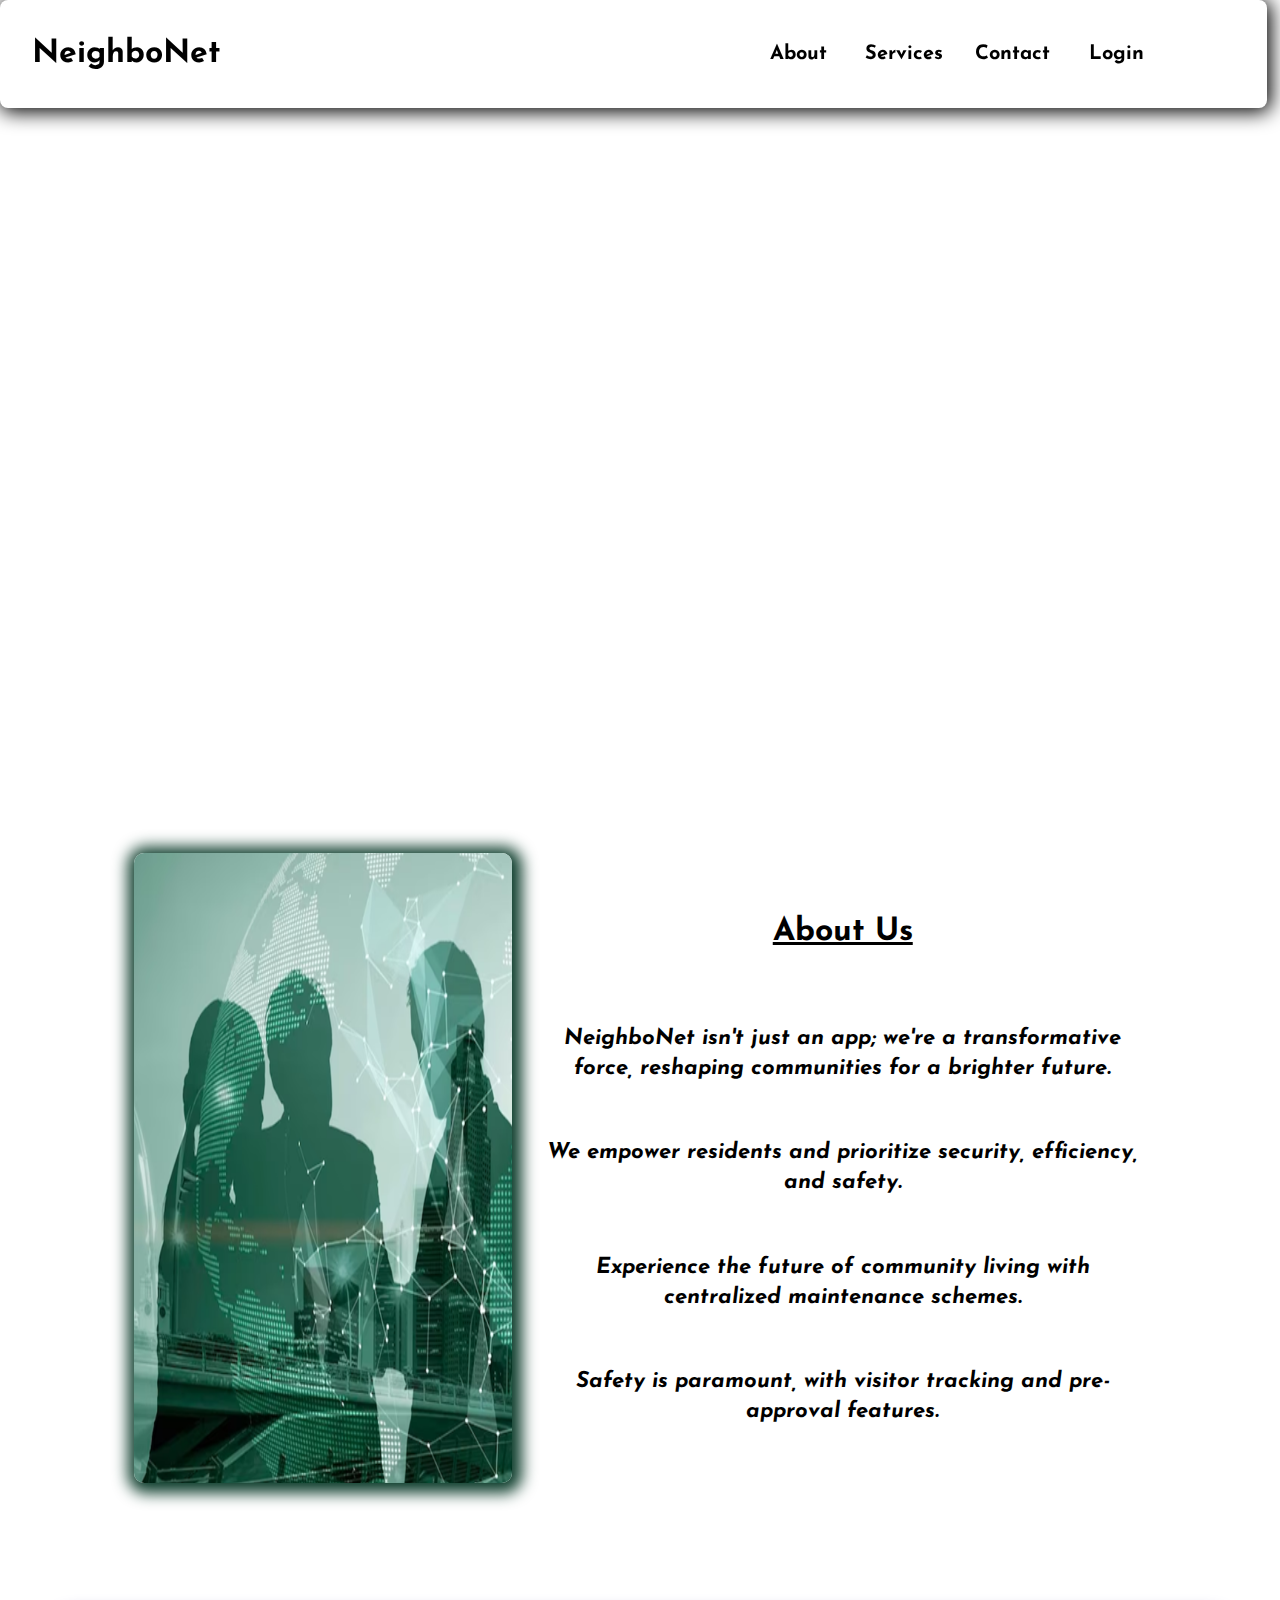
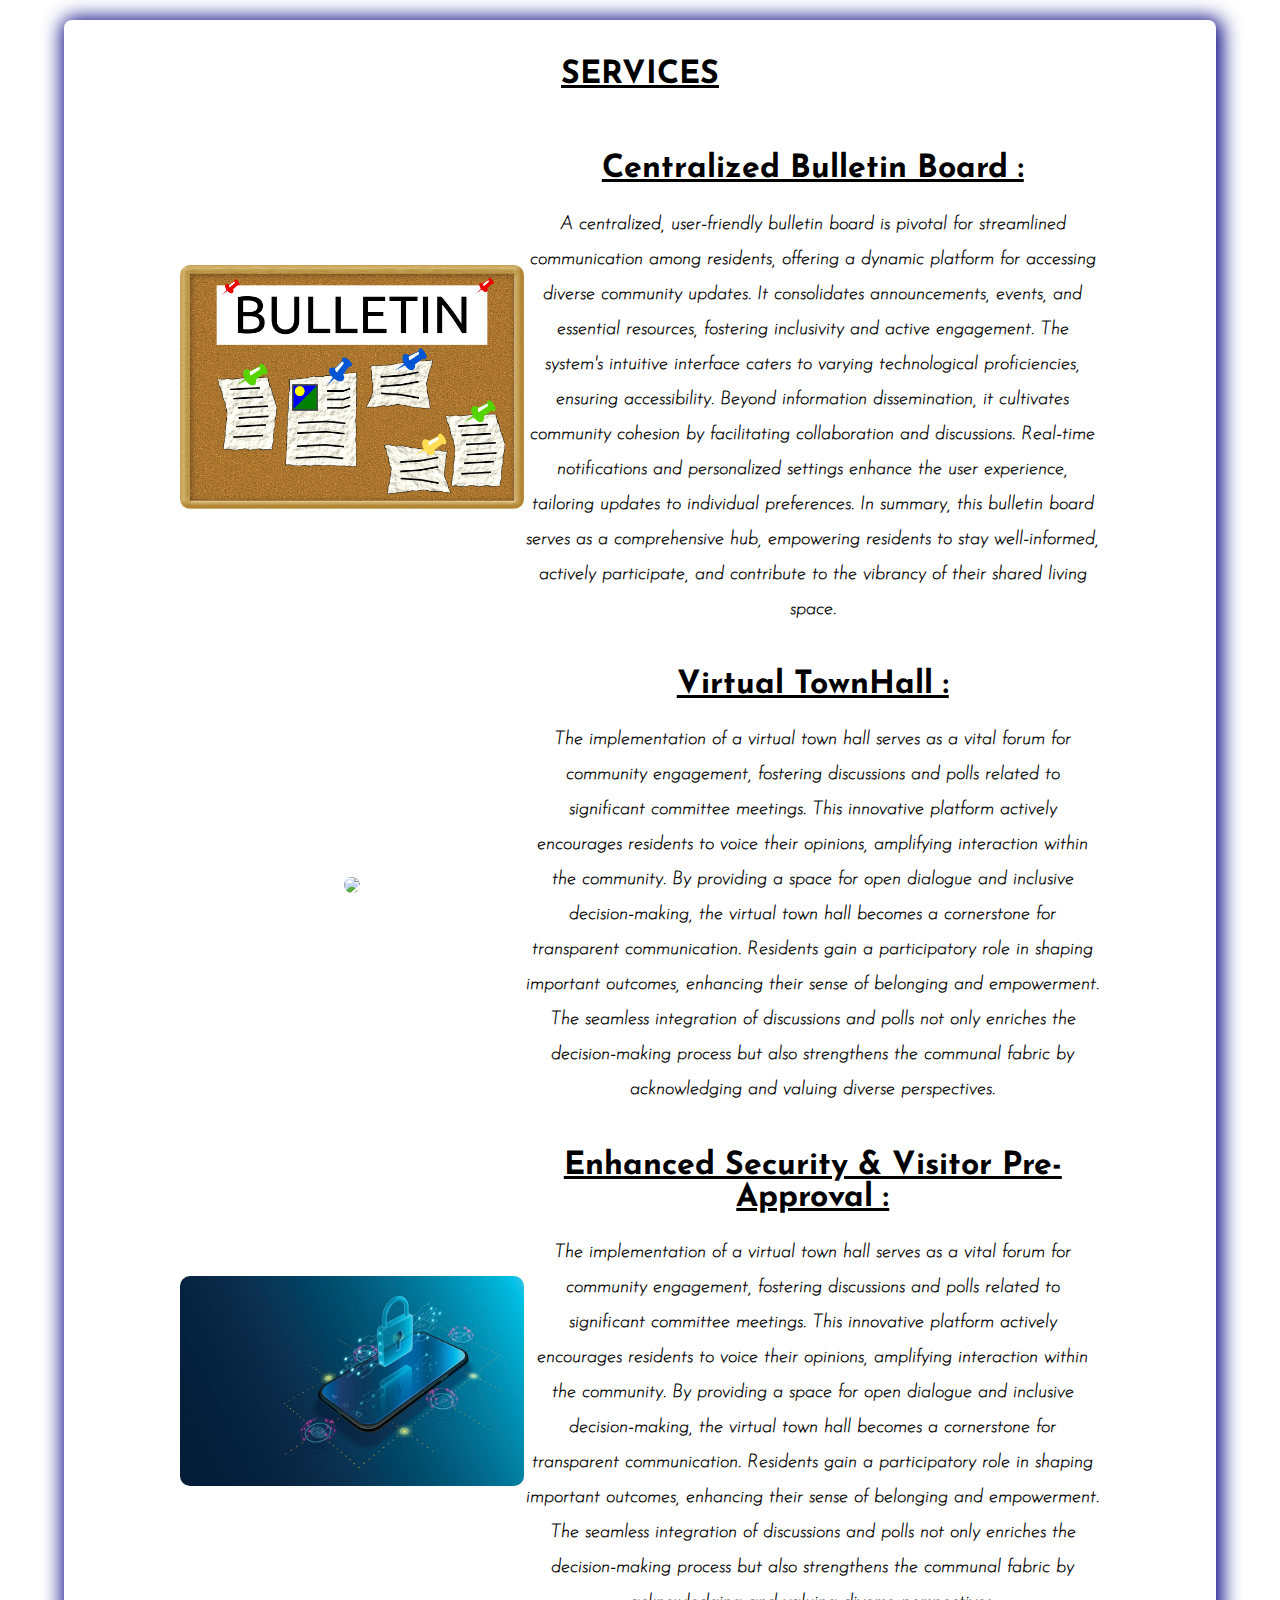
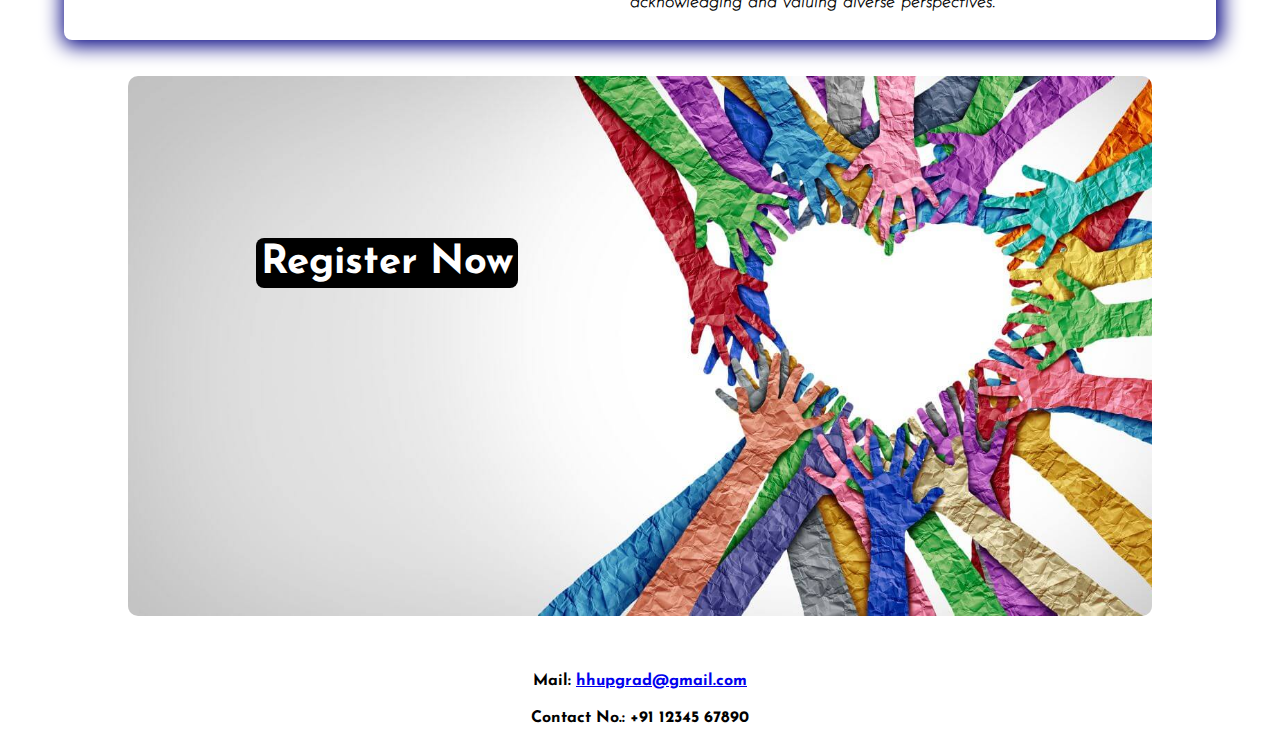
==== index.html @ 0fc73345 "26.01.2024" ====
<!DOCTYPE html>
<html lang="en">
<head>
    <meta charset="UTF-8">
    <meta name="viewport" content="width=device-width, initial-scale=1.0">
    <title>NeighboNet | Official WebPage</title>
    <link rel="stylesheet" href="https://cdnjs.cloudflare.com/ajax/libs/font-awesome/6.5.1/css/all.min.css" integrity="sha512-DTOQO9RWCH3ppGqcWaEA1BIZOC6xxalwEsw9c2QQeAIftl+Vegovlnee1c9QX4TctnWMn13TZye+giMm8e2LwA==" crossorigin="anonymous" referrerpolicy="no-referrer" />
    <link rel="stylesheet" href="style2.css"/>
    <style>
        html{
            scroll-behavior: smooth;
        }
        body {
            font-family: Arial, sans-serif;
            margin: 0;
            overflow-x:hidden;
            padding:0;
        }

        header {
            background-color:#333;
            color: #fff;
            padding: 10px 0;
            height: 70px;
        }

        nav {
            display: flex;
            justify-content: space-between;
            align-items: center;
            max-width: 1200px;
            margin: 0 auto;
            padding: 0 20px;

        }

        nav ul {
            list-style: none;
            padding: 0;
            margin: 0;
            display: flex;
        }

        nav li {
            margin-right: 20px;
        }

        nav a {
            text-decoration: none;
            color: #fff;
            font-weight: bold;
            transition: color 0.3s;
            padding: 20px;
            font-size: 1.3em;
        }

        nav a:hover {
            color: #ff5733;
            font-size: 1.5em;
            
        }


        #title {
            font-size: 36px;
            margin: 0;
            padding: 20px 0;
        }

        

        #text {
            text-align: center;
            color: black; /* Text color */
        }
        @keyframes fadein{
            from{
                opacity:0;
            }
            to{
                opacity:1;
            }
        }
        .container{
            margin-top:50px;
            height:150px;
            width: 350px;
            background-color: rgb(244, 168, 76);}
        
        .register-button {
            display: inline-block;
            padding: 15px 30px;
            font-size: 25px;
            font-family: Verdana;
            text-align: center;
            text-decoration: none;
            background-color: black; /* Blue background color */
            color: white; /* White text color */
            border: none; /* Remove border */
            border-radius: 5px; /* Rounded corners */
            cursor: pointer;
            transition: background-color 0.3s ease-in-out; /* Smooth background color transition */
        }

        .register-button:hover {
            background-color: #2980b9; /* Slightly darker blue on hover */
        }/*
        td{
            border:1px solid black;
        }*/
    </style>
</head>
<body>
    <div style='z-index:11000;position:fixed;box-shadow:2px 2px 20px 2px black;width:99vw;height:12vh;border-radius:8px;background: white;'>
        <table style='width:100%;height:100%;border-collapse:collapse;'>
            <tr>
                <td style='width:20%;'>
                    <center><h1><b>NeighboNet</b></h1></center>
                </td>
                <td style='width:40%;'></td>
                <td style='width:8%;'><center><a class='anchors' href='#about'>About</a></center></td>
                <td style='width:8%;'><center><a class='anchors' href='#services'>Services</a></center></td>
                <td style='width:8%;'><center><a class='anchors' href='#contact'>Contact</a></center></td>
                <td style='width:8%;'><center><a class='anchors' href='login.htm' target="_blank">Login</a></center></td>
                <td style='width:8%;'><center><a class='signup' href='neighbor_reg.htm' target="_blank">Sign Up</a></center></td>
            </tr>
        </table>
    </div>
    <br><br><br>
    <center><div style='background-image: url("Images/About BG.png");background-repeat: no-repeat;width:99vw;height:70vh;background-size: cover;background-position: 10% 15%;'>
        <center><h1 style='color:white;top:15%;left:26%;position:absolute;'>NeighboNet - Innovation Meets Community</h1></center>
        <!-- <img src="Images/About BG (2).png" id="aboutbg" style="margin-top: 30px;width: 1200px;height: 500px;animation-name:fadein;animation-duration:4s;animation-fill-mode:forawrds;border-radius:15px;"> -->
    </div></center>



    <!-- <center><div id="top1">
        <div class="overlay"></div> 
        <img src="Images/About BG (2).png" id="aboutbg" style="margin-top: 30px;width: 1200px;height: 500px;animation-name:fadein;animation-duration:4s;animation-fill-mode:forawrds;border-radius:15px;">
        </div></center> -->
    <!-- <div id="about" style="display: flex;margin-top: 50px;">
        <img src="Images/About_Us.png" style="border-radius:10px;box-shadow:2px 2px 15px 8px #0c3c2b;height: 475px;width: 468px;margin-left: 40px;">
        
        <h1 style="margin-top: 60px;transform: translate(-150px,-5px);font-family: sans-serif;">About Us</h1>
        <h3 style="font-family: Segoe UI;margin-top:120px;margin-left: -400px;">NeighboNet isnt just an app; we're a transformative force, reshaping</h3>
        <h3 style="font-family: Segoe UI;margin-top:160px;margin-left: -600px;">communities for a brighter future.</h3>
        <h3 style="font-family: Segoe UI;margin-top:220px;margin-left: -300px;">We empower residents and prioritize security, efficiency, and safety.</h3>
        <h3 style="font-family: Segoe UI;margin-top:280px;margin-left: -600px;">Experience the future of community living with centralized</h3>
        <h3 style="font-family: Segoe UI;margin-top:320px;margin-left: -515px;">updates, interactive townhall meetings, and accountability-driven </h3>
        <h3 style="font-family: Segoe UI;margin-top:360px;margin-left: -580px;">maintenance schemes. </h3>
        <h3 style="font-family: Segoe UI;margin-top:420px;margin-left: -200px;">Safety is paramount, with visitor tracking and pre-approval features.</h3>

    </div> -->
    <br><br>
    <center><table id='about' style='width:99vw;height:100vh;border-collapse:collapse;'>
        <tr>
            <td style='width:10%;'></td>
            <td style='width:30%;'>
                <center><img src="Images/About_Us.png" style="border-radius:10px;box-shadow:2px 2px 15px 8px #0c3c2b;width:100%;height:70vh;"></center>
            </td>
            <td style='width:2%;'></td>
            <td style='width:48%;'>
                <center><h1><u>About Us</u></h1></center>
                <br><br>
                <center>
                    <h2 style='line-height:30px;font-size:22px;font-family:Josefin-bold-italic;'>NeighboNet isn't just an app; we're a transformative force, reshaping communities for a brighter future.</h2>
                    <br>
                    <h2 style='line-height:30px;font-size:22px;font-family:Josefin-bold-italic;'>We empower residents and prioritize security, efficiency, and safety.</h2>
                    <br>
                    <h2 style='line-height:30px;font-size:22px;font-family:Josefin-bold-italic;'>Experience the future of community living with centralized maintenance schemes. </h2>
                    <br>
                    <h2 style='line-height:30px;font-size:22px;font-family:Josefin-bold-italic;'>Safety is paramount, with visitor tracking and pre-approval features.</h2>

                </center>
            </td>
            <td style='width:10%;'></td>
    </table></center>
    <center><div id='services' style='width:90vw;border-radius:8px;box-shadow:2px 2px 20px 4px navy;'>
        <br>
        <center><h1><u>SERVICES</u></h1></center>
        <!-- <center><table style='width:100%;border-collapse:collapse;'>
            <tr>
                <td style='width:10%;'></td>
                <td style='width:30%;'>
                    <center><img style='width:100%;' src='Images/board.png'></center>
                </td>
                <td style='width:70%;'>
                    <center><h1><span style='padding:8px;' class='fa fa-solid fa-list'></span><u>Centralized Bulletin Board :</u></h1></center>
                    <center><h3 style='font-family: Josefin-thinitalic;line-height: 35px;'>A centralized, user-friendly bulletin board is pivotal for streamlined communication among residents, offering a dynamic platform for accessing diverse community updates. It consolidates announcements, events, and essential resources, fostering inclusivity and active engagement. The system's intuitive interface caters to varying technological proficiencies, ensuring accessibility. Beyond information dissemination, it cultivates community cohesion by facilitating collaboration and discussions. Real-time notifications and personalized settings enhance the user experience, tailoring updates to individual preferences. In summary, this bulletin board serves as a comprehensive hub, empowering residents to stay well-informed, actively participate, and contribute to the vibrancy of their shared living space.</h3></center>

                </td>
                <td style='width:10%;'></td>
            </tr>
        </table></center> -->
        <br>
        <center><table style='width:100%;border-collapse:collapse;'>
            <tr>
                <td style='width:10%;'></td>
                <td style='width:30%;'>
                    <center><img style='width:100%;border-radius:10px;' src='Images/board.png'></center>
                </td>
                <td style='width:50%;'>
                    <center><h1><u>Centralized Bulletin Board :</u></h1></center>
                    <center><h3 style='font-family: Josefin-thinitalic;line-height: 35px;'>A centralized, user-friendly bulletin board is pivotal for streamlined communication among residents, offering a dynamic platform for accessing diverse community updates. It consolidates announcements, events, and essential resources, fostering inclusivity and active engagement. The system's intuitive interface caters to varying technological proficiencies, ensuring accessibility. Beyond information dissemination, it cultivates community cohesion by facilitating collaboration and discussions. Real-time notifications and personalized settings enhance the user experience, tailoring updates to individual preferences. In summary, this bulletin board serves as a comprehensive hub, empowering residents to stay well-informed, actively participate, and contribute to the vibrancy of their shared living space.</h3></center>

                </td>
                <td style='width:10%;'></td>
            </tr>
            <tr>
                <td style='width:10%;'></td>
                <td style='width:30%;'>
                    <center><img style='width:100%;border-radius:10px;' src='Images/virtual-townhall.png'></center>
                </td>
                <td style='width:50%;'>
                    <center><h1><u>Virtual TownHall :</u></h1></center>
                    <center><h3 style='font-family: Josefin-thinitalic;line-height: 35px;'>The implementation of a virtual town hall serves as a vital forum for community engagement, fostering discussions and polls related to significant committee meetings. This innovative platform actively encourages residents to voice their opinions, amplifying interaction within the community. By providing a space for open dialogue and inclusive decision-making, the virtual town hall becomes a cornerstone for transparent communication. Residents gain a participatory role in shaping important outcomes, enhancing their sense of belonging and empowerment. The seamless integration of discussions and polls not only enriches the decision-making process but also strengthens the communal fabric by acknowledging and valuing diverse perspectives.</h3></center>
                </td>
                <td style='width:10%;'></td>
            </tr>
            <tr>
                <td style='width:10%;'></td>
                <td style='width:30%;'>
                    <center><img style='width:100%;border-radius:10px;' src='Images/security.jpg'></center>
                </td>
                <td style='width:50%;'>
                    <center><h1><u>Enhanced Security & Visitor Pre-Approval :</u></h1></center>
                    <center><h3 style='font-family: Josefin-thinitalic;line-height: 35px;'>The implementation of a virtual town hall serves as a vital forum for community engagement, fostering discussions and polls related to significant committee meetings. This innovative platform actively encourages residents to voice their opinions, amplifying interaction within the community. By providing a space for open dialogue and inclusive decision-making, the virtual town hall becomes a cornerstone for transparent communication. Residents gain a participatory role in shaping important outcomes, enhancing their sense of belonging and empowerment. The seamless integration of discussions and polls not only enriches the decision-making process but also strengthens the communal fabric by acknowledging and valuing diverse perspectives.</h3></center>
                </td>
                <td style='width:10%;'></td>
            </tr>
        </table></center>

        
       <!--  <center><h1><span style='padding:8px;' class='fa fa-solid fa-list'></span><u>Centralized Bulletin Board :</u><span style='font-family: Josefin-thinitalic;line-height:50px;'> A centralized and user-friendly bulletin board, which helps residents to be updated to date from where ever they are. This helps in streamlining the communication.</span></h1></center>
        <br><br>
        <center><h1><span style='padding:8px;' class='fa fa-solid fa-building'></span><u>Virtual TownHall:</u><span style='font-family: Josefin-thinitalic;line-height:50px;'> A virtual townhall for discussions and polls about important meetings which is it be conducted by the committee. This helps in increasing the resident interaction in the community by encouraging them to voice their opinions.</span></h1></center>
        <br><br>
         <center><h1><span style='padding:8px;' class='fa fa-solid fa-file-shield'></span><u>Enhanced Security & Visitor pre-approval: </u><span style='font-family: Josefin-thinitalic;line-height:50px;'> A dedicated space for security personnel to record visitor information through our simplified process. An visitor pre approval feature is also implemented which helps in streamlining the entry process making arrival process smoother</span></h1></center> -->
    </div></center>


    <!--<div id="services">
        <h1 style="margin-left: 600px;margin-top: 50px;">SERVICES</h1>
            
        <div class="card-category-1">
            
            <div class="basic-card basic-card-aqua box">
                <div class="card-content">
                    <span class="card-title">Centralized Bulletin Board</span>
                    <p class="card-text">
                        A centralized and user-friendly bulletin board, which helps residents to be updated to date from where ever they are. This helps in streamlining the communication.<br><br>
                    </p>
                </div>

                <div class="card-link">
                    <a href="#" title="Read Full"><span></span></a>
                </div>
            </div>

            <div class="basic-card basic-card-lips box">
                <div class="card-content">
                    <span class="card-title">Virtual Townhall</span>
                    <p class="card-text">
                        A virtual townhall for discussions and polls about important meetings which is it be conducted by the committee. This helps in increasing the resident interaction in the community by encouraging them to voice their opinions.<br><br><br>
                    </p>
                </div>

                <div class="card-link">
                    <a href="#" title="Read Full"><span></span></a>
                </div>
            </div>

           

            <div class="basic-card basic-card-dark box">
                <div class="card-content">
                    <span class="card-title">Enhanced Security & Visitor pre-approval</span>
                    <p class="card-text">
                        A dedicated space for security personnel to record visitor information through our simplified process. An visitor pre approval feature is also implemented which helps in streamlining the entry process making arrival process smoother
                    </p>
                </div>

                <div class="card-link">
                    <a href="#" title="Read Full"><span></span></a>
                </div>
            </div>
            
        </div>

        
        <br/>
        <div class="container" style="margin-left: 60px;">
            <h2 style="transform: translate(20px,20px);">Centralized Bulletin Board</h2>
            <h3 style="padding: 5px;"><center>A centralized and userfriendly bulletin board, which helps residents to be updated to date from where ever they are.</center></h3>
        </div>

        <div class="container" style="margin-left: 60px;">
            <h2 style="transform: translate(20px,20px);">Virtual Townhall</h2>
            <h3 style="padding: 5px;"><center>A virtual townhall for discussions and polls about important meetings which is it be conducted by the committee.</center></h3>
        </div>
    </div> -->

    <!-- <div id="reg_now">
        <img src="Images/Reg_Bg.jpeg" style="height: 420px;width: 1100px;border-radius: 20px;transform: translateX(60px);">
        <a href="neighbor_reg.htm" class="register-button" style="transform: translate(-980px,-200px);">Register Now</a>
    </div>

    <div id="contact">
        <i class="fa-regular fa-envelope fa-4x" style="color: black;margin-left: 95px;"></i>
        <h2 style="margin-top: -45px;margin-left: 200px;font-size: 2em;color: black;">hhupgrad@gmail.com
        </h2>
        
        <i class="fa-solid fa-phone fa-3x" style="color: black;margin-left: 100px;"></i>
        <h2 style="margin-top: -38px;margin-left: 200px;font-size: 2em;color: black;">+91 1234 567 890</h2>

    </div> -->
    <br><br>
    <center><div style='width:80vw;height:60vh;border-radius:10px;background-image:url("Images/Reg_Bg.jpeg");background-repeat:no-repeat;background-size: cover;'>
        <br><br><br><br><br><br><br><br><br>
        <a class='registernow' href="neighbor_reg.htm">Register Now</a>

    </div></center>
    <br><br>
    <center><div id='contact'>
        <center><h4>Mail: <a href='mailto:hhupgrad@gmail.com'>hhupgrad@gmail.com</a></h4></center>
        <center><h4>Contact No.: +91 12345 67890</h4></center>
    </div></center>

    
</body>
<script>
    
    function reg(){
        window.open('neighbor_reg.htm');
    }
</script>
</html>
---- style2.css ----
@font-face{
	src:url('assets/JosefinSansLight.ttf');
	font-family: Josefin;
	font-weight:light;
}
@font-face{
	src:url('assets/JosefinSansBoldItalic.ttf');
	font-family: Josefin-bold-italic;
}

@font-face{
	src:url('assets/JosefinSansBold.ttf');
	font-family: Josefin-bold;
}
@font-face{
	src:url('assets/JosefinSansSemiBold.ttf');
	font-family: Josefin-semibold;
}

@font-face{
	src:url('assets/JosefinSansThinItalic.ttf');
	font-family: Josefin-thinitalic;
}
@font-face{
	src:url('assets/JosefinSansLightItalic.ttf');
	font-family: Josefin-lightitalic;
}
@font-face{
	src:url('assets/JosefinSansRegular.ttf');
	font-family: Josefin-regular;
}
@font-face{
	src:url('assets/JosefinSansThin.ttf');
	font-family: Josefin-thin;
}
body{
	margin:0;
	padding:0;
}
.anchors{
	text-decoration:none;
	color:black;
	font-family:Josefin-bold;
	font-size:20px;
	padding:15px;
	border-radius:10px;
	transition:0.5s;
}
.anchors:hover{
	box-shadow:inset 7px 0px 0px 0px #04ba1c,
	inset -7px 0px 0px 0px #04ba1c,
	inset 0px 2px 0px 0px navy,
	inset 0px -2px 0px 0px navy;
	text-decoration:underline;
	text-decoration-color:black;
}
.signup{
	text-decoration:none;
	color:white;
	padding:15px;
	font-family:Josefin-bold;
	font-size:20px;
	border-radius:10px;
	transition:0.5s;
	animation-name:wipe;
	animation-duration:4s;
	animation-iteration-count: infinite;
	animation-fill-mode: forwards;
}
@keyframes wipe{
	0%{
		background:white;
	}
	5%{
		box-shadow:inset 200px 0px 0px 0px navy;
		color:white;
	}
	50%{
		box-shadow:inset -200px 0px 0px 0px white;
		color:black;
	}
	75%{
		box-shadow:inset 200px 0px 0px 0px navy;
		color:white;
	}
	95%{
		box-shadow:inset -200px 0px 0px 0px white;
		color:black;
	}
}
.signup:hover{
	animation:none;
	text-decoration: underline;
	text-decoation-color:white;
	box-shadow:inset 200px 0px 0px 0px #56b863;

	

}
.registernow{
	background: black;
	border-radius:8px;
	color:white;
	padding:5px;
	font-family: Josefin-bold;
	font-size:40px;
	position:absolute;
	left:20%;
	transition:0.3s;
	text-decoration:none;



}
.registernow:hover{
	cursor:pointer;
	background: #039dfc;
	border-width:0px;

}





h1,h2,h3,h4,h5,h6{
	font-family:Josefin-bold;
}
.proceed{
	height:8vh;
	font-family: Josefin;
	background:white;
	border-width:1px;
	border-radius:5px;
	transition:0.5s;

}
.proceed:hover{
	cursor:pointer;
	background: green;
	color:white;

}
.inputbox{
	position:relative;
	width:25vw;
}
.inputbox input{
	width:100%;
	height:6vh;
	border-radius:5px;
	outline:none;

}
.inputbox input:focus{
	border:2px solid navy;
	outline:none;
}
.inputbox label{
	pointer-events: none;
	font-family:Josefin;
	position:absolute;
	top:25%;
	left:2.5%;
	color:grey;
	transition:0.5s;
	background:white;
	padding:5px;

}
.inputbox input:valid ~ label{
	left:55%;
	top:-35%;
	color:grey;
	border-radius:5px;
	border:0.5px solid navy;
}
.inputbox input:focus ~ label{
	left:55%;
	top:-35%;
	color:navy;
	border-radius:5px;
	border:0.5px solid navy;

}
.inputbox input:disabled{
	border:2px solid grey;

}
.inputbox input:disabled ~ label{
	left:55%;
	top:-32%;
}

#postsel{
	width:60%;
	height:5vh;
	font-family:Josefin-regular;
}
.loginbtn{
	background:purple;
	color:white;
	font-family:Josefin-regular;
	width:6vw;
	height:8vh;
	border-radius:8px;
	font-size:1rem;
	border-width:0px;
	transition:0.5s;
}
.loginbtn:hover{
	cursor:pointer;
	letter-spacing:1.5px;
	text-decoration:underline;
	text-decoration-color:white;

}
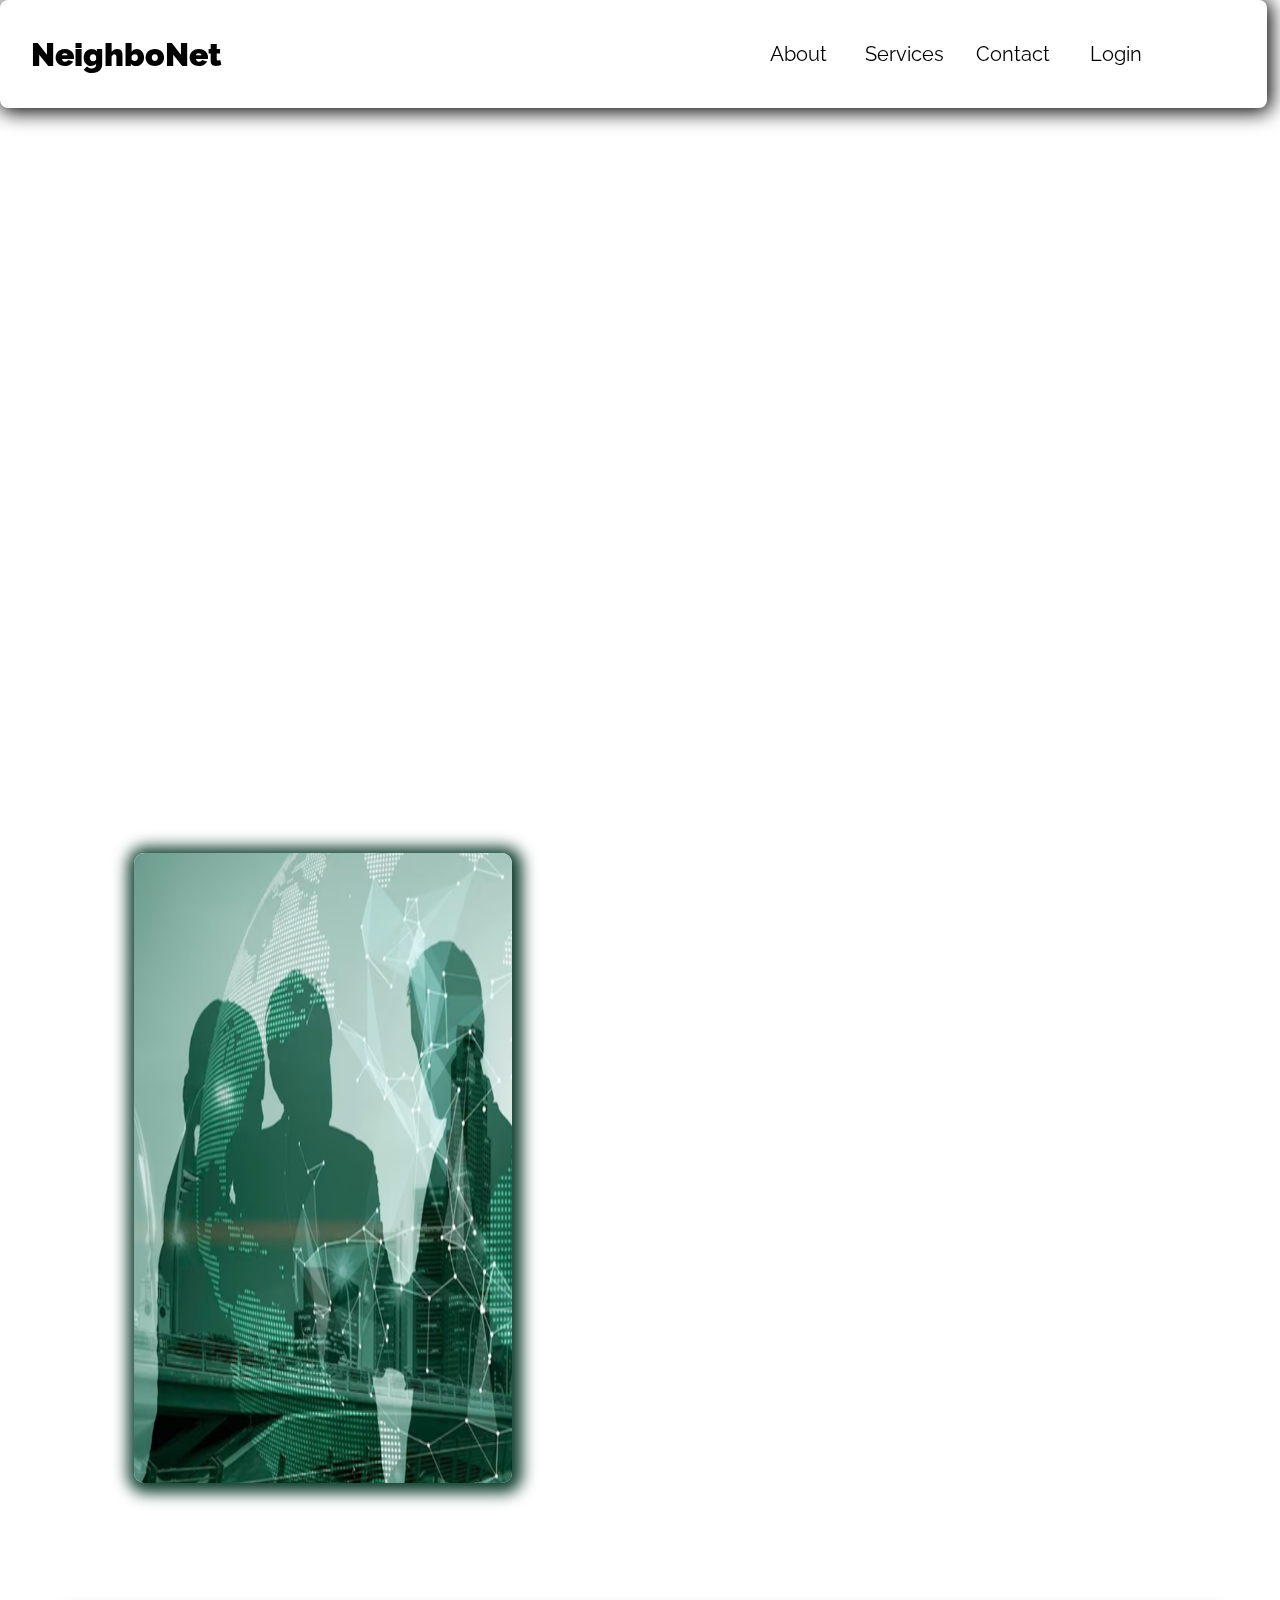
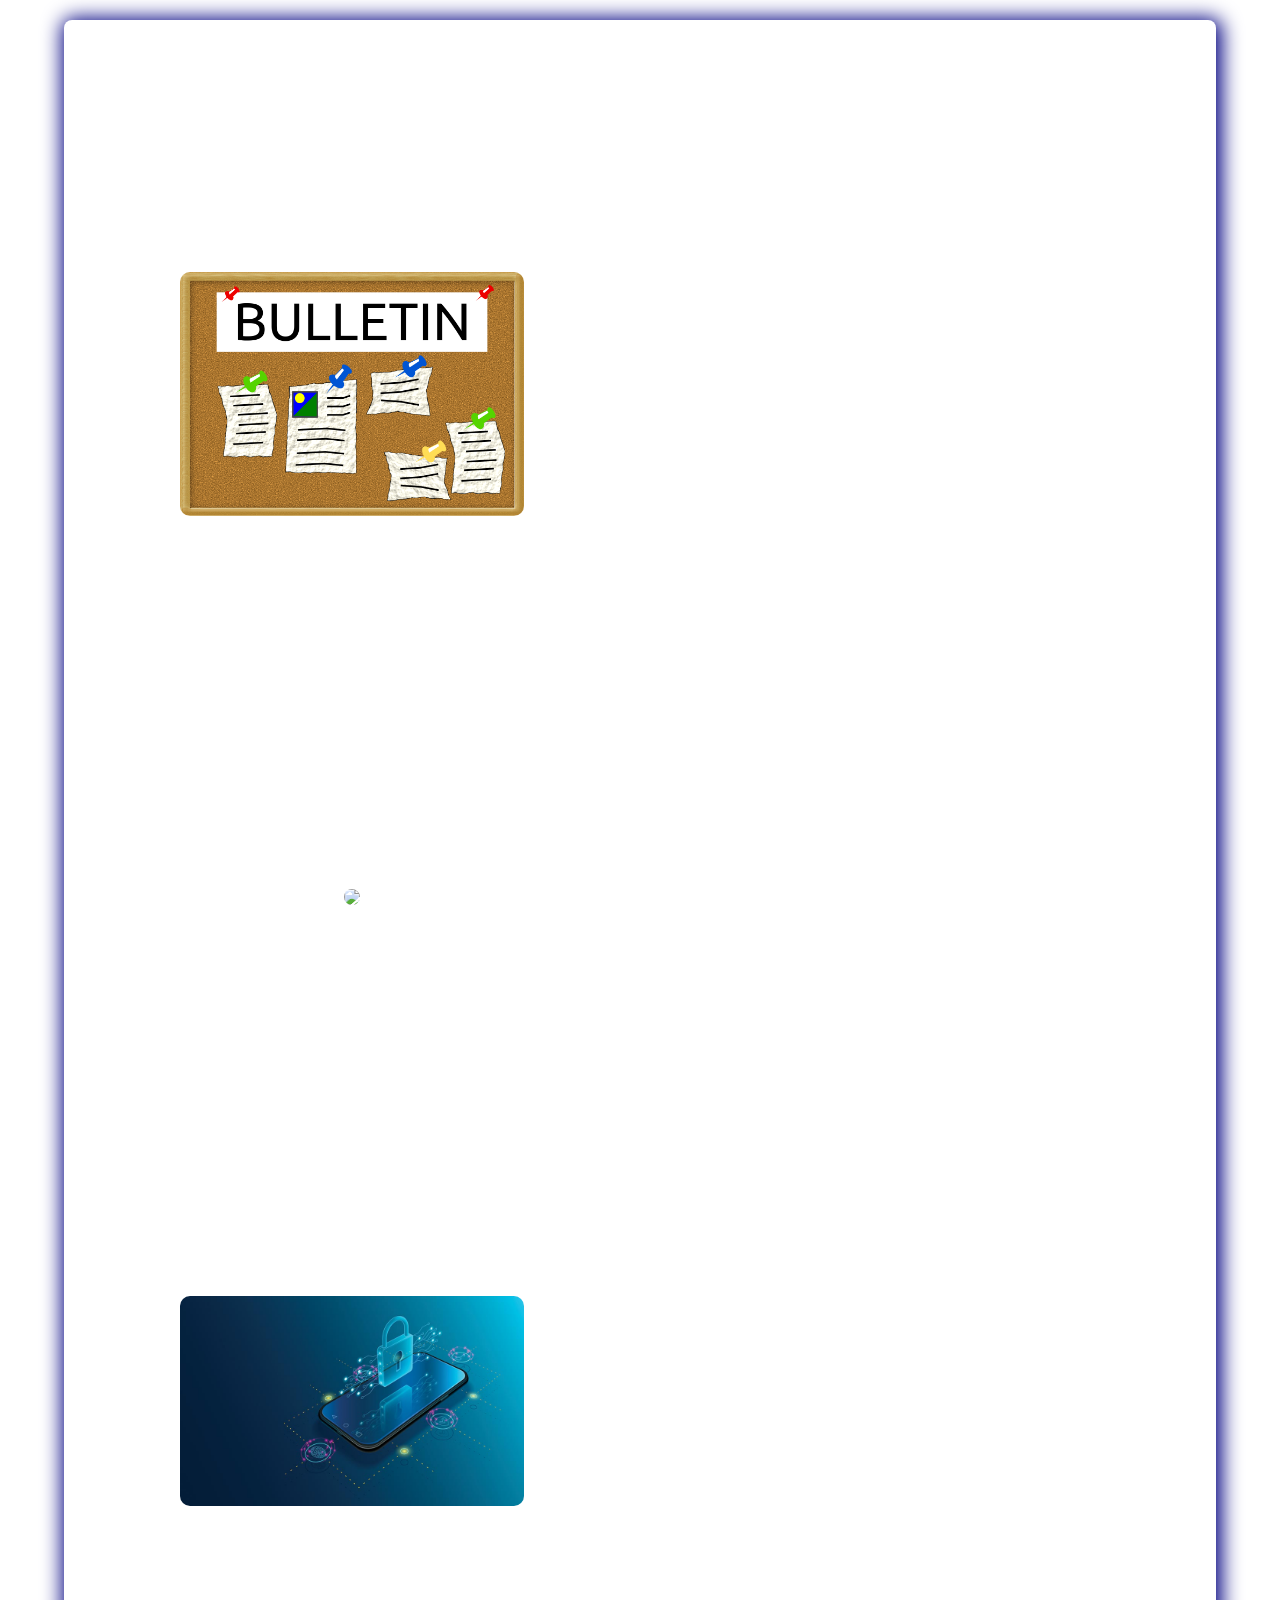
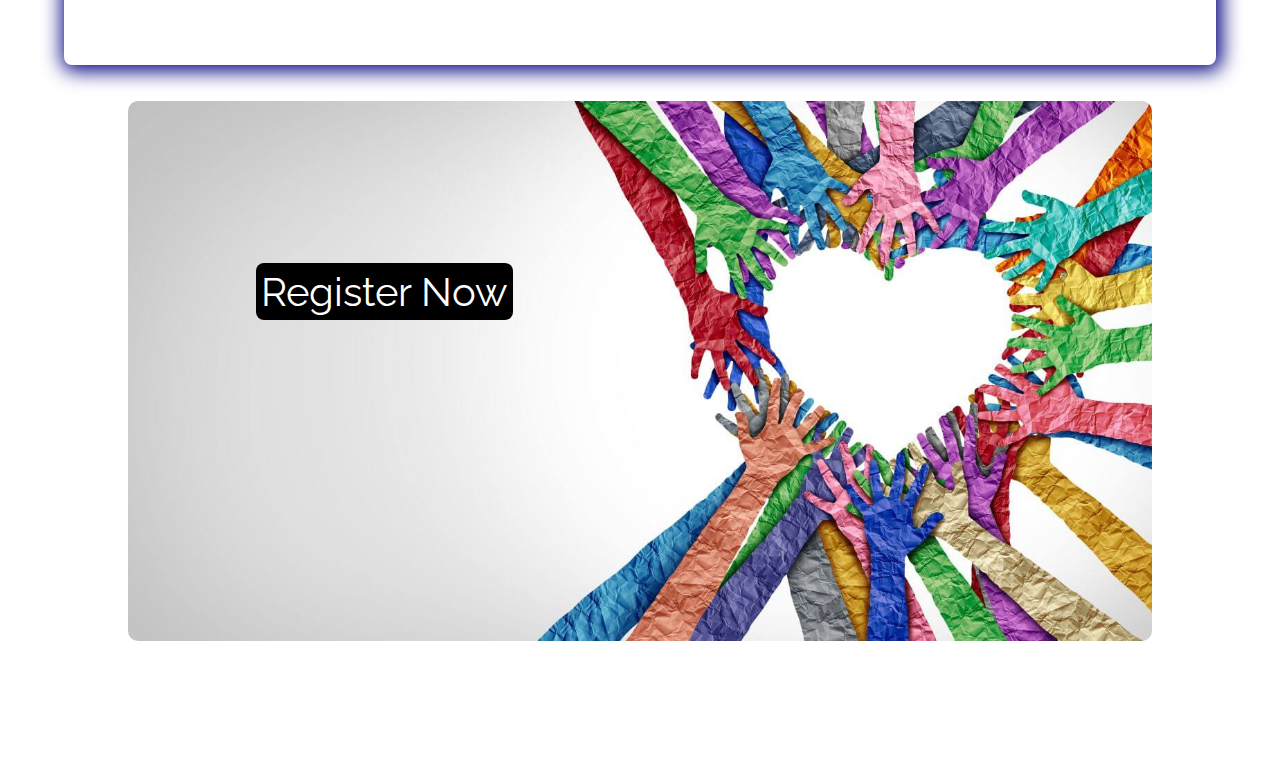
==== commit b7b278fb: "Take screenshots" ====
--- a/index.html
+++ b/index.html
@@ -109,6 +109,20 @@
             border:1px solid black;
         }*/
     </style>
+    <style>
+        /* Add styles for the initially hidden elements */
+        .hidden {
+          opacity: 0;
+          transform: translateY(20px); /* Adjust the initial translateY value as needed */
+          transition: opacity 0.5s ease-in-out, transform 0.5s ease-in-out;
+        }
+      
+        /* Add styles for the revealed elements */
+        .visible {
+          opacity: 1;
+          transform: translateY(0);
+        }
+      </style>
 </head>
 <body>
     <div style='z-index:11000;position:fixed;box-shadow:2px 2px 20px 2px black;width:99vw;height:12vh;border-radius:8px;background: white;'>
@@ -127,8 +141,8 @@
         </table>
     </div>
     <br><br><br>
-    <center><div style='background-image: url("Images/About BG.png");background-repeat: no-repeat;width:99vw;height:70vh;background-size: cover;background-position: 10% 15%;'>
-        <center><h1 style='color:white;top:15%;left:26%;position:absolute;'>NeighboNet - Innovation Meets Community</h1></center>
+    <center><div class = "hidden" style='background-image: url("Images/About BG.png");background-repeat: no-repeat;width:99vw;height:70vh;background-size: cover;background-position: 10% 15%;'>
+        <center><h1 class = "hidden" style='color:white;top:15%;left:26%;position:absolute;'>NeighboNet - Innovation Meets Community</h1></center>
         <!-- <img src="Images/About BG (2).png" id="aboutbg" style="margin-top: 30px;width: 1200px;height: 500px;animation-name:fadein;animation-duration:4s;animation-fill-mode:forawrds;border-radius:15px;"> -->
     </div></center>
 
@@ -160,10 +174,10 @@
             </td>
             <td style='width:2%;'></td>
             <td style='width:48%;'>
-                <center><h1><u>About Us</u></h1></center>
+                <center><h1 class = "hidden"><u>About Us</u></h1></center>
                 <br><br>
-                <center>
-                    <h2 style='line-height:30px;font-size:22px;font-family:Josefin-bold-italic;'>NeighboNet isn't just an app; we're a transformative force, reshaping communities for a brighter future.</h2>
+                <center class = "hidden">
+                    <h2  style='line-height:30px;font-size:22px;font-family:Josefin-italic;'>NeighboNet isn't just an app; we're a transformative force, reshaping communities for a brighter future.</h2>
                     <br>
                     <h2 style='line-height:30px;font-size:22px;font-family:Josefin-bold-italic;'>We empower residents and prioritize security, efficiency, and safety.</h2>
                     <br>
@@ -177,7 +191,7 @@
     </table></center>
     <center><div id='services' style='width:90vw;border-radius:8px;box-shadow:2px 2px 20px 4px navy;'>
         <br>
-        <center><h1><u>SERVICES</u></h1></center>
+        <center class = "hidden"><h1><u>SERVICES</u></h1></center>
         <!-- <center><table style='width:100%;border-collapse:collapse;'>
             <tr>
                 <td style='width:10%;'></td>
@@ -193,13 +207,13 @@
             </tr>
         </table></center> -->
         <br>
-        <center><table style='width:100%;border-collapse:collapse;'>
+        <center ><table style='width:100%;border-collapse:collapse;'>
             <tr>
                 <td style='width:10%;'></td>
                 <td style='width:30%;'>
                     <center><img style='width:100%;border-radius:10px;' src='Images/board.png'></center>
                 </td>
-                <td style='width:50%;'>
+                <td style='width:50%;' class = "hidden">
                     <center><h1><u>Centralized Bulletin Board :</u></h1></center>
                     <center><h3 style='font-family: Josefin-thinitalic;line-height: 35px;'>A centralized, user-friendly bulletin board is pivotal for streamlined communication among residents, offering a dynamic platform for accessing diverse community updates. It consolidates announcements, events, and essential resources, fostering inclusivity and active engagement. The system's intuitive interface caters to varying technological proficiencies, ensuring accessibility. Beyond information dissemination, it cultivates community cohesion by facilitating collaboration and discussions. Real-time notifications and personalized settings enhance the user experience, tailoring updates to individual preferences. In summary, this bulletin board serves as a comprehensive hub, empowering residents to stay well-informed, actively participate, and contribute to the vibrancy of their shared living space.</h3></center>
 
@@ -211,7 +225,7 @@
                 <td style='width:30%;'>
                     <center><img style='width:100%;border-radius:10px;' src='Images/virtual-townhall.png'></center>
                 </td>
-                <td style='width:50%;'>
+                <td style='width:50%;' class = "hidden">
                     <center><h1><u>Virtual TownHall :</u></h1></center>
                     <center><h3 style='font-family: Josefin-thinitalic;line-height: 35px;'>The implementation of a virtual town hall serves as a vital forum for community engagement, fostering discussions and polls related to significant committee meetings. This innovative platform actively encourages residents to voice their opinions, amplifying interaction within the community. By providing a space for open dialogue and inclusive decision-making, the virtual town hall becomes a cornerstone for transparent communication. Residents gain a participatory role in shaping important outcomes, enhancing their sense of belonging and empowerment. The seamless integration of discussions and polls not only enriches the decision-making process but also strengthens the communal fabric by acknowledging and valuing diverse perspectives.</h3></center>
                 </td>
@@ -222,7 +236,7 @@
                 <td style='width:30%;'>
                     <center><img style='width:100%;border-radius:10px;' src='Images/security.jpg'></center>
                 </td>
-                <td style='width:50%;'>
+                <td style='width:50%;' class = "hidden">
                     <center><h1><u>Enhanced Security & Visitor Pre-Approval :</u></h1></center>
                     <center><h3 style='font-family: Josefin-thinitalic;line-height: 35px;'>The implementation of a virtual town hall serves as a vital forum for community engagement, fostering discussions and polls related to significant committee meetings. This innovative platform actively encourages residents to voice their opinions, amplifying interaction within the community. By providing a space for open dialogue and inclusive decision-making, the virtual town hall becomes a cornerstone for transparent communication. Residents gain a participatory role in shaping important outcomes, enhancing their sense of belonging and empowerment. The seamless integration of discussions and polls not only enriches the decision-making process but also strengthens the communal fabric by acknowledging and valuing diverse perspectives.</h3></center>
                 </td>
@@ -317,18 +331,49 @@
     <br><br>
     <center><div style='width:80vw;height:60vh;border-radius:10px;background-image:url("Images/Reg_Bg.jpeg");background-repeat:no-repeat;background-size: cover;'>
         <br><br><br><br><br><br><br><br><br>
-        <a class='registernow' href="neighbor_reg.htm">Register Now</a>
+        <a class='registernow' class = "hidden" href="neighbor_reg.htm">Register Now</a>
 
     </div></center>
     <br><br>
-    <center><div id='contact'>
+    <center class = "hidden"><div id='contact'>
         <center><h4>Mail: <a href='mailto:hhupgrad@gmail.com'>hhupgrad@gmail.com</a></h4></center>
         <center><h4>Contact No.: +91 12345 67890</h4></center>
     </div></center>
 
+    <script>
+        // Function to check if an element is in the viewport
+        function isElementInViewport(el) {
+          const rect = el.getBoundingClientRect();
+          return (
+            rect.top >= 0 &&
+            rect.left >= 0 &&
+            rect.bottom <= (window.innerHeight || document.documentElement.clientHeight) &&
+            rect.right <= (window.innerWidth || document.documentElement.clientWidth)
+          );
+        }
+      
+        function handleIntersection(entries, observer) {
+          entries.forEach(entry => {
+            if (entry.isIntersecting) {
+              entry.target.classList.add('visible'); // Add "visible" class when in viewport
+              observer.unobserve(entry.target); // Stop observing once revealed
+            }
+          });
+        }
+
+        const observer = new IntersectionObserver(handleIntersection, { threshold: 0.5 });
+      
+        const hiddenElements = document.querySelectorAll('.hidden');
+
+        hiddenElements.forEach(element => {
+          observer.observe(element);
+        });
+      </script>
     
 </body>
 <script>
+
+    
     
     function reg(){
         window.open('neighbor_reg.htm');
--- a/style2.css
+++ b/style2.css
@@ -1,9 +1,9 @@
 @font-face{
-	src:url('assets/JosefinSansLight.ttf');
-	font-family: Josefin;
-	font-weight:light;
-}
-@font-face{
+	src:url('assets/Raleway.ttf');
+	font-family: Josefin;
+
+}
+/*@font-face{
 	src:url('assets/JosefinSansBoldItalic.ttf');
 	font-family: Josefin-bold-italic;
 }
@@ -32,15 +32,16 @@
 @font-face{
 	src:url('assets/JosefinSansThin.ttf');
 	font-family: Josefin-thin;
-}
+}*/
 body{
 	margin:0;
 	padding:0;
+	overflow-x:hidden;
 }
 .anchors{
 	text-decoration:none;
 	color:black;
-	font-family:Josefin-bold;
+	font-family:Josefin;
 	font-size:20px;
 	padding:15px;
 	border-radius:10px;
@@ -58,7 +59,7 @@
 	text-decoration:none;
 	color:white;
 	padding:15px;
-	font-family:Josefin-bold;
+	font-family:Josefin;
 	font-size:20px;
 	border-radius:10px;
 	transition:0.5s;
@@ -102,7 +103,7 @@
 	border-radius:8px;
 	color:white;
 	padding:5px;
-	font-family: Josefin-bold;
+	font-family: Josefin;
 	font-size:40px;
 	position:absolute;
 	left:20%;
@@ -124,7 +125,7 @@
 
 
 h1,h2,h3,h4,h5,h6{
-	font-family:Josefin-bold;
+	font-family:Josefin;
 }
 .proceed{
 	height:8vh;
@@ -214,4 +215,84 @@
 	text-decoration:underline;
 	text-decoration-color:white;
 
+}
+button:hover{
+	cursor:pointer;
+
+}
+.toolbar{
+	position:fixed;
+	height:100vh;
+	width:20vw;
+	top:12.8%;
+	max-height:90vh;
+	overflow-y:hidden;
+	background:white;
+	border-radius:0 10px 10px 0px;
+	box-shadow:4px 0px 15px 2px black;
+	background-image:url("https://img.freepik.com/premium-photo/triangle-texture-futuristic-abstract-background_279525-26645.jpg");
+	background-repeat: no-repeat;
+	background-size:cover;
+	transition:0.5s;
+}
+.dash_btns{
+	width:100%;
+	height:7vh;
+	font-size:20px;
+	border-radius:8px;
+	background:transparent;
+	color:white;
+	border-width:1px 0px 0px 0px;
+	border-color:white;
+	transition:0.5s;
+	font-family:Josefin;
+
+
+}
+.dash_btns:hover{
+	cursor:pointer;
+	background-color: rgb(255, 255, 255,0.25);
+	letter-spacing:1px;
+	border:none;
+	box-shadow:inset 10px 0px 0px 0px goldenrod,inset -10px 0px 0px 0px goldenrod;
+}
+.video-container{
+	height:100%;
+	width:100%;
+}
+.video-player{
+	height:100%;
+	width:100%;
+}
+#video_cont{
+	height:90vh;
+	width:90vw;
+}
+::-webkit-scrollbar{
+	width:0.4vw;
+	background:white;
+}
+::-webkit-scrollbar-thumb{
+	background: #B87333;
+	border-radius:8px;
+}
+/*td{
+	border:1px solid black;
+}*/
+.copy:hover{
+	cursor:pointer;
+}
+#updets{
+	height:8vh;
+	border-radius:8px;
+	border-width:0.2px;
+	font-family: Josefin;
+	transition:0.5s;
+
+}
+#updets:hover{
+	cursor:pointer;
+	background:navy;
+	color:white;
+	letter-spacing:1.2px;
 }